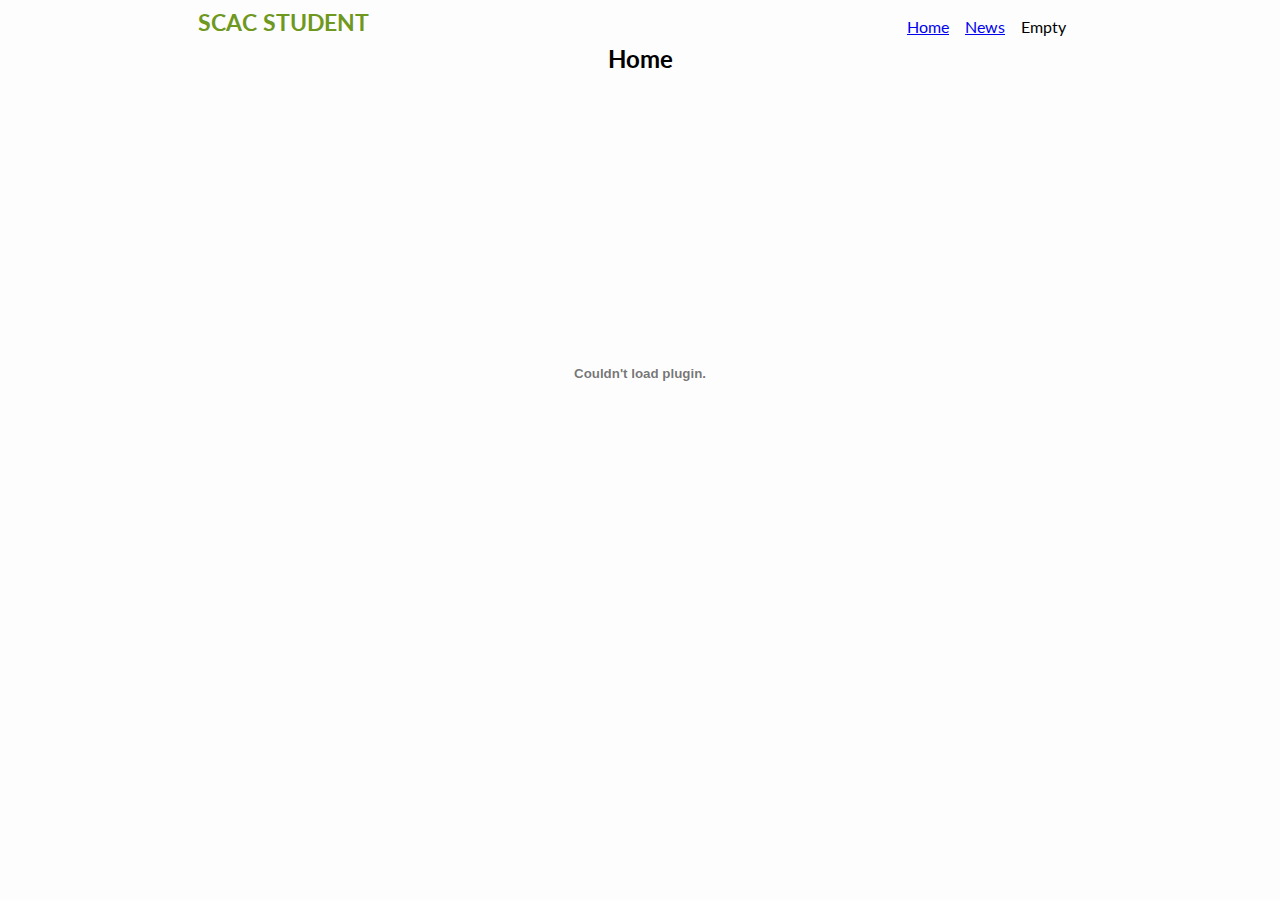
==== index.html @ 3cf9181c "Updated pdf and html stuff" ====
<!DOCTYPE html>
<html lang="en">
  <head>
    <meta charset="UTF-8">
    <meta name="viewport" content="width=device-width, initial-scale=1.0">
    <meta http-equiv="X-UA-Compatible" content="ie=edge">
    <link rel="stylesheet" href="css/style.css">
    <link rel="manifest" href="manifest.json">
    <!-- ios support -->
    <link rel="apple-touch-icon" href="images/icons/icon-72x72.png">
    <link rel="apple-touch-icon" href="images/icons/icon-96x96.png">
    <link rel="apple-touch-icon" href="images/icons/icon-128x128.png">
    <link rel="apple-touch-icon" href="images/icons/icon-144x144.png">
    <link rel="apple-touch-icon" href="images/icons/icon-152x152.png">
    <link rel="apple-touch-icon" href="images/icons/icon-192x192.png">
    <link rel="apple-touch-icon" href="images/icons/icon-384x384.png">
    <link rel="apple-touch-icon" href="images/icons/icon-512x512.png">
    <meta name="apple-mobile-web-app-status-bar" content="#db4938">
    <meta name="theme-color" content="#db4938">
    <title>SCAC STUDENT APP</title>
  </head>
  <body>
    <main>
      <nav>
        <h1>SCAC STUDENT</h1>
        <ul>
          <a href="index.html">Home</a>
          <a href="news.html">News</a>
          <a>Empty</a>
        </ul>
      </nav>
      <div>
        <div>
          <h2>Home</h2>
        </div>
        <div>
          <embed src="newsletter.pdf" type="application/pdf" width="100%" height="600px" />
      </div>
      </div>
    </main>
    <script src="js/app.js"></script>
  </body>
</html>
---- css/style.css ----
@import url('https://fonts.googleapis.com/css2?family=Lato&display=swap');
* {
  margin: 0;
  padding: 0;
  box-sizing: border-box;
}

body {
  background: #fdfdfd;
  font-family: "Lato", sans-serif;
  font-size: 1rem;
}

main {
  max-width: 900px;
  margin: auto;
  padding: 0.5rem;
  text-align: center;
}
nav {
  display: flex;
  justify-content: space-between;
  align-items: center;
}

ul {
  list-style: none;
  display: flex;
}

a {
  margin-right: 1rem;
}

h1 {
  color: #6f981e;
  margin-bottom: 0.5rem;
  font-size: 23px;
}
h2 {
  font-family: "Lato", sans-serif;
}
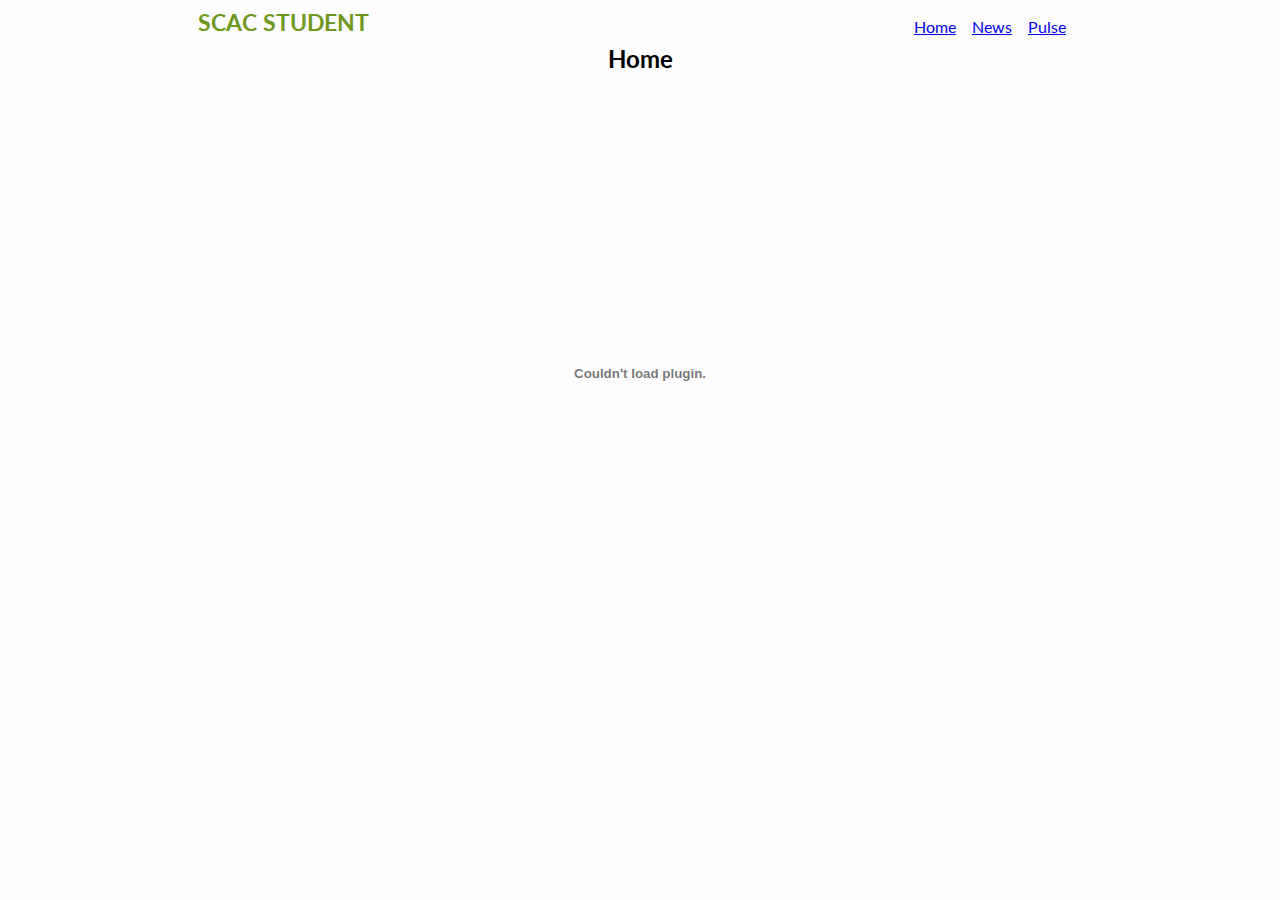
==== commit bb2b5f80: "Added Pulse Button to HTML" ====
--- a/index.html
+++ b/index.html
@@ -26,7 +26,7 @@
         <ul>
           <a href="index.html">Home</a>
           <a href="news.html">News</a>
-          <a>Empty</a>
+          <a href="https://pulse.educatorimpact.com/o/591286/" target="_blank">Pulse</a>
         </ul>
       </nav>
       <div>
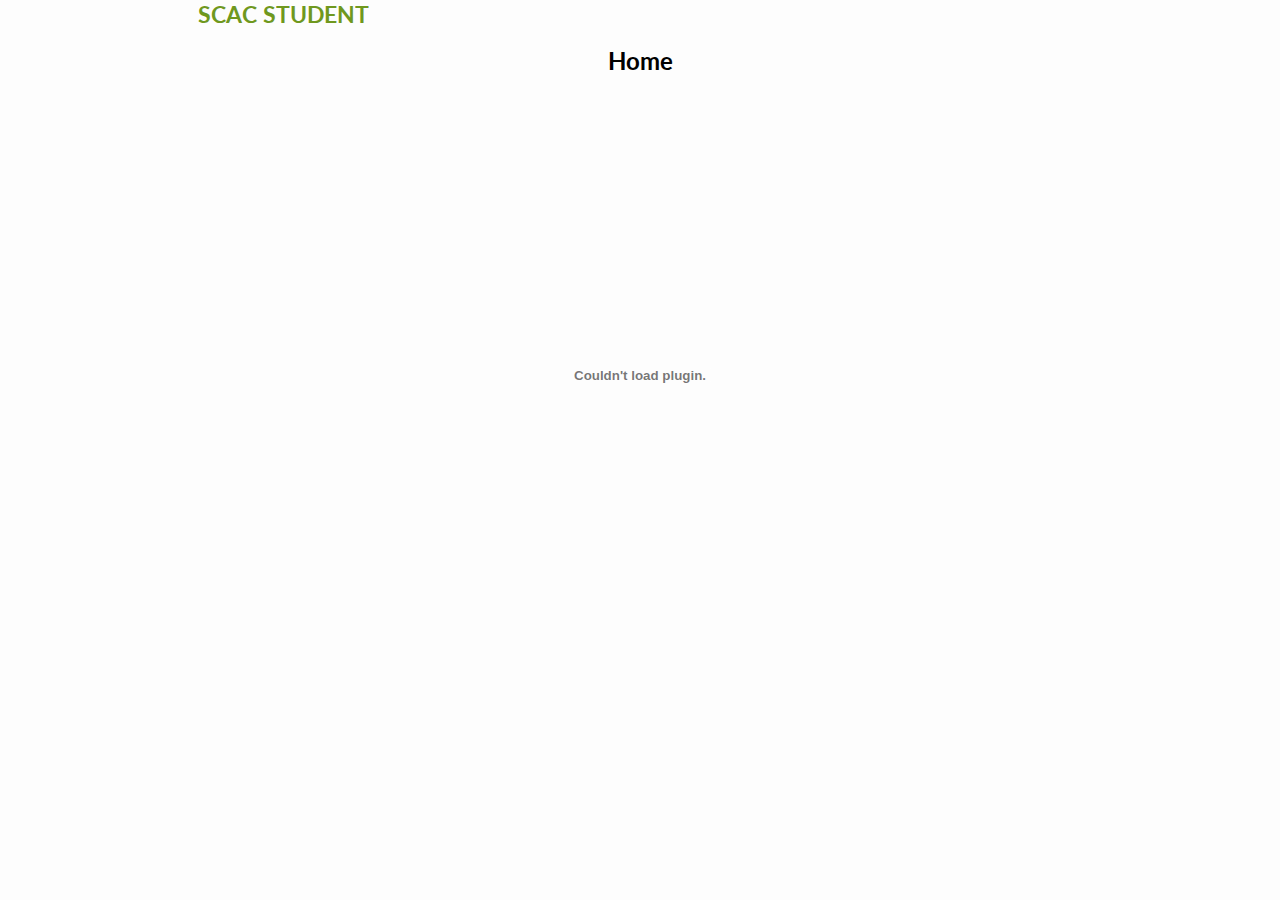
==== commit d876375f: "changed html and css" ====
--- a/index.html
+++ b/index.html
@@ -21,15 +21,19 @@
   </head>
   <body>
     <main>
-      <nav>
+      <nav class="navbar">
         <h1>SCAC STUDENT</h1>
         <ul>
           <a href="index.html">Home</a>
-          <a href="news.html">News</a>
+          <a href="time.html">Time</a>
           <a href="https://pulse.educatorimpact.com/o/591286/" target="_blank">Pulse</a>
         </ul>
       </nav>
       <div>
+        <div>
+          <pre> </pre>
+          <pre> </pre>
+        </div>
         <div>
           <h2>Home</h2>
         </div>
--- a/css/style.css
+++ b/css/style.css
@@ -39,4 +39,11 @@
 }
 h2 {
   font-family: "Lato", sans-serif;
+}
+.navbar {
+  overflow: hidden;
+  background-color: #fdfdfd;
+  position: fixed; /* Set the navbar to fixed position */
+  top: 0; /* Position the navbar at the top of the page */
+  width: 100%; /* Full width */
 }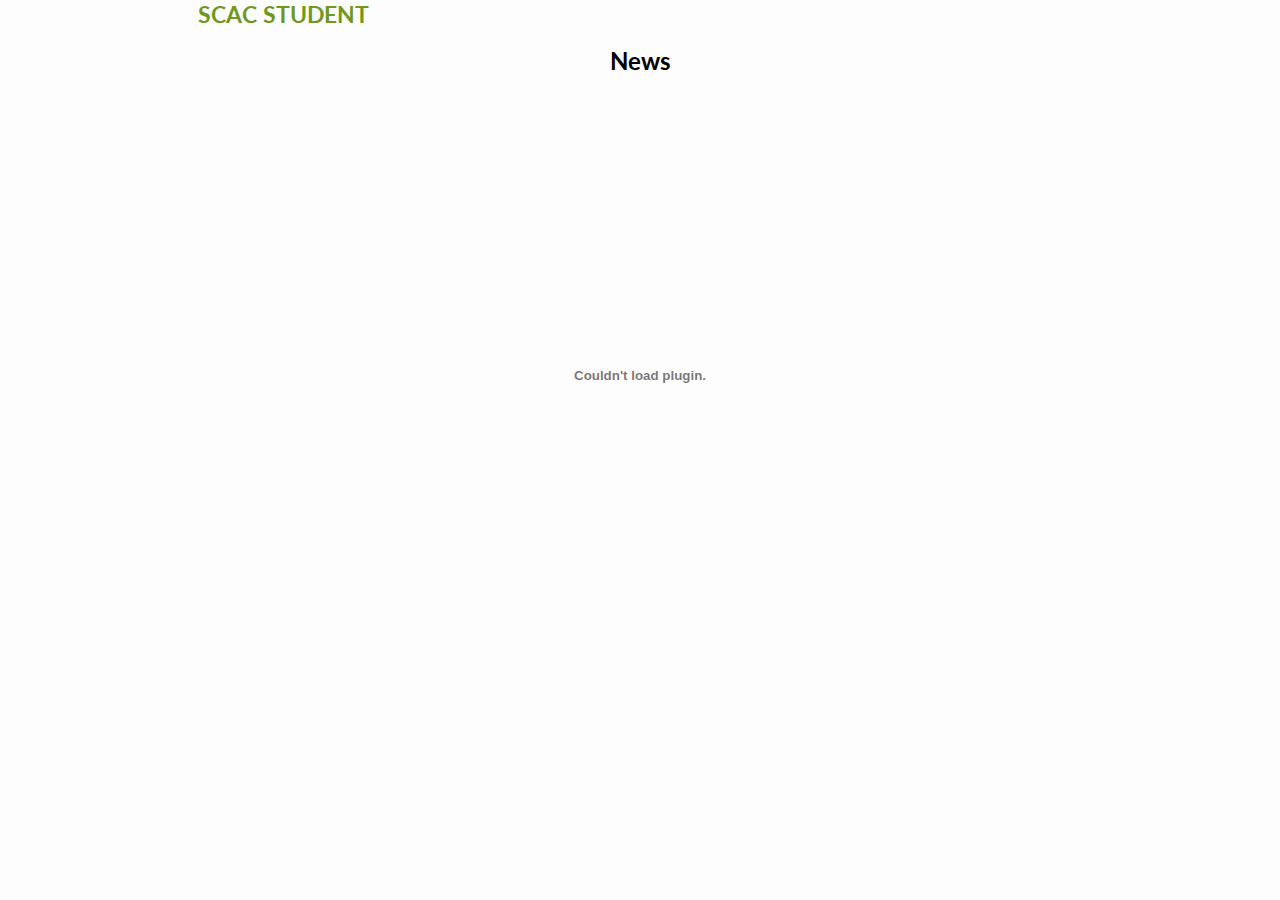
==== commit 7d349628: "Updated Index" ====
--- a/index.html
+++ b/index.html
@@ -35,7 +35,7 @@
           <pre> </pre>
         </div>
         <div>
-          <h2>Home</h2>
+          <h2>News</h2>
         </div>
         <div>
           <embed src="newsletter.pdf" type="application/pdf" width="100%" height="600px" />
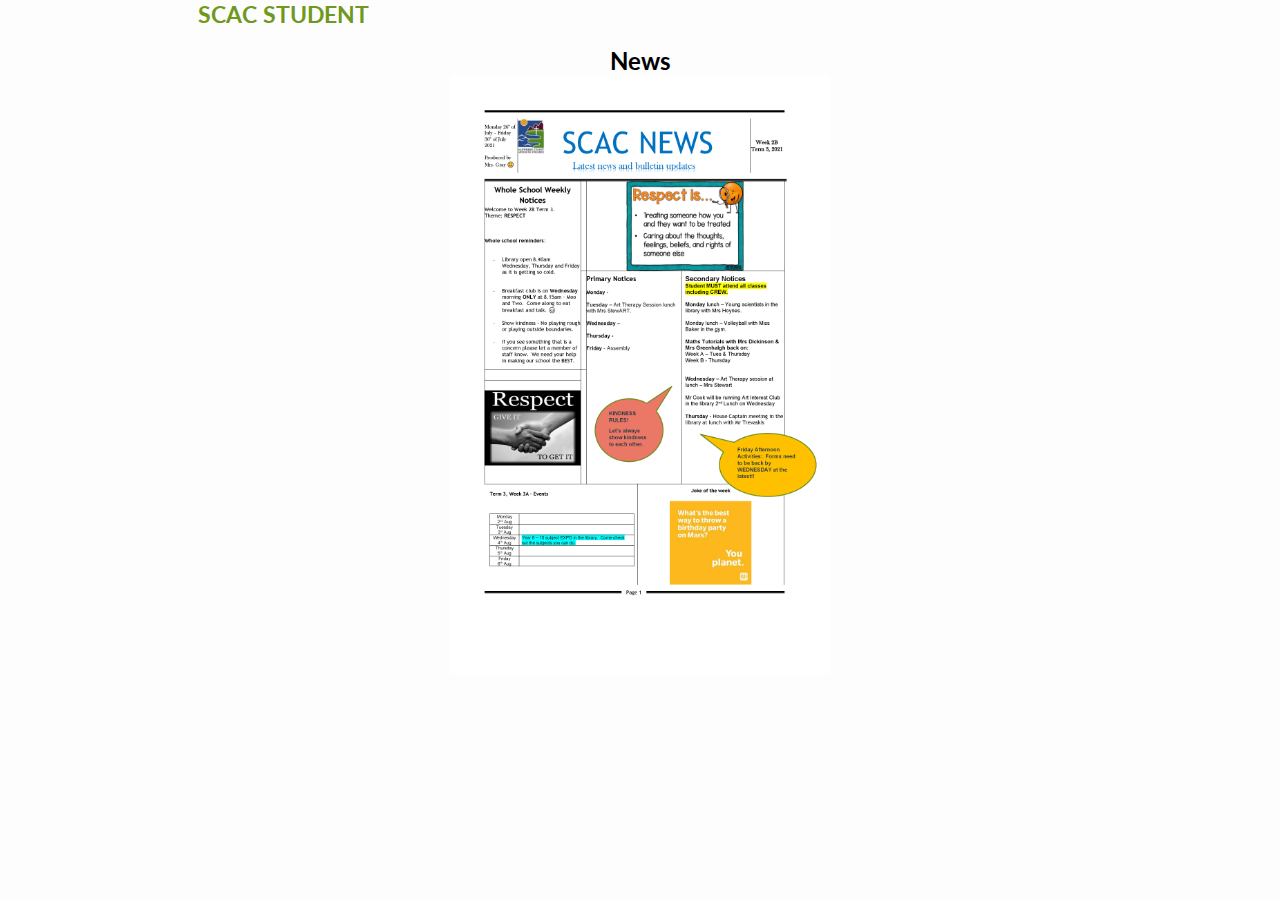
==== commit 414f871c: "Changed News to use image instead of embeded pdf" ====
--- a/index.html
+++ b/index.html
@@ -17,7 +17,7 @@
     <link rel="apple-touch-icon" href="images/icons/icon-512x512.png">
     <meta name="apple-mobile-web-app-status-bar" content="#db4938">
     <meta name="theme-color" content="#db4938">
-    <title>SCAC STUDENT APP</title>
+    <title>SCAC Student App</title>
   </head>
   <body>
     <main>
@@ -38,7 +38,8 @@
           <h2>News</h2>
         </div>
         <div>
-          <embed src="newsletter.pdf" type="application/pdf" width="100%" height="600px" />
+        <!--  <embed src="newsletter.pdf" type="application/pdf" width="100%" height="600px" /> -->
+        <img src="/images/newsletter.png" alt="News" style="width: 380px;height: 600px;">
       </div>
       </div>
     </main>
--- a/css/style.css
+++ b/css/style.css
@@ -1,4 +1,5 @@
 @import url('https://fonts.googleapis.com/css2?family=Lato&display=swap');
+@import url('https://fonts.googleapis.com/css2?family=Lexend:wght@300&display=swap');
 * {
   margin: 0;
   padding: 0;
@@ -30,6 +31,10 @@
 
 a {
   margin-right: 1rem;
+  text-decoration: none;
+  color: #2f61a6;
+  font-family: "Lexend", sans-serif;
+  font-size: 19px;
 }
 
 h1 {
@@ -43,7 +48,7 @@
 .navbar {
   overflow: hidden;
   background-color: #fdfdfd;
-  position: fixed; /* Set the navbar to fixed position */
-  top: 0; /* Position the navbar at the top of the page */
-  width: 100%; /* Full width */
+  position: fixed;
+  top: 0;
+  width: 100%;
 }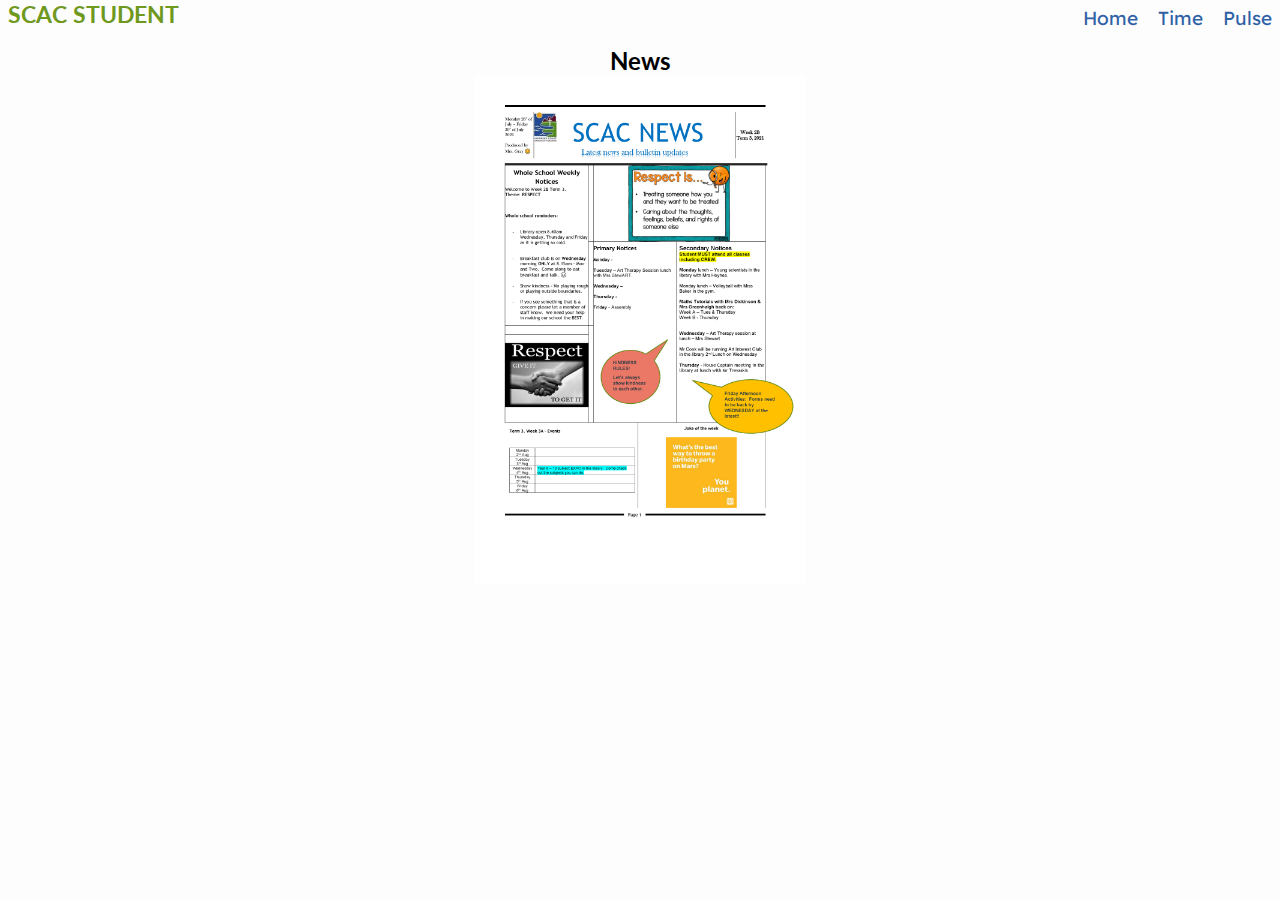
==== commit b5cca876: "Improved compatability" ====
--- a/index.html
+++ b/index.html
@@ -23,11 +23,11 @@
     <main>
       <nav class="navbar">
         <h1>SCAC STUDENT</h1>
-        <ul>
+        <div>
           <a href="index.html">Home</a>
           <a href="time.html">Time</a>
-          <a href="https://pulse.educatorimpact.com/o/591286/" target="_blank">Pulse</a>
-        </ul>
+          <a href="https://pulse.educatorimpact.com/o/591286/" target="_blank" rel="noopener">Pulse</a>
+        </div>
       </nav>
       <div>
         <div>
@@ -38,8 +38,8 @@
           <h2>News</h2>
         </div>
         <div>
-        <!--  <embed src="newsletter.pdf" type="application/pdf" width="100%" height="600px" /> -->
-        <img src="/images/newsletter.png" alt="News" style="width: 380px;height: 600px;">
+        <!-- Newsletter image path -->
+        <img src="/images/newsletter.png" alt="News" style="width: 330px;height: 510px;">
       </div>
       </div>
     </main>
--- a/css/style.css
+++ b/css/style.css
@@ -13,7 +13,6 @@
 }
 
 main {
-  max-width: 900px;
   margin: auto;
   padding: 0.5rem;
   text-align: center;
@@ -22,11 +21,6 @@
   display: flex;
   justify-content: space-between;
   align-items: center;
-}
-
-ul {
-  list-style: none;
-  display: flex;
 }
 
 a {
